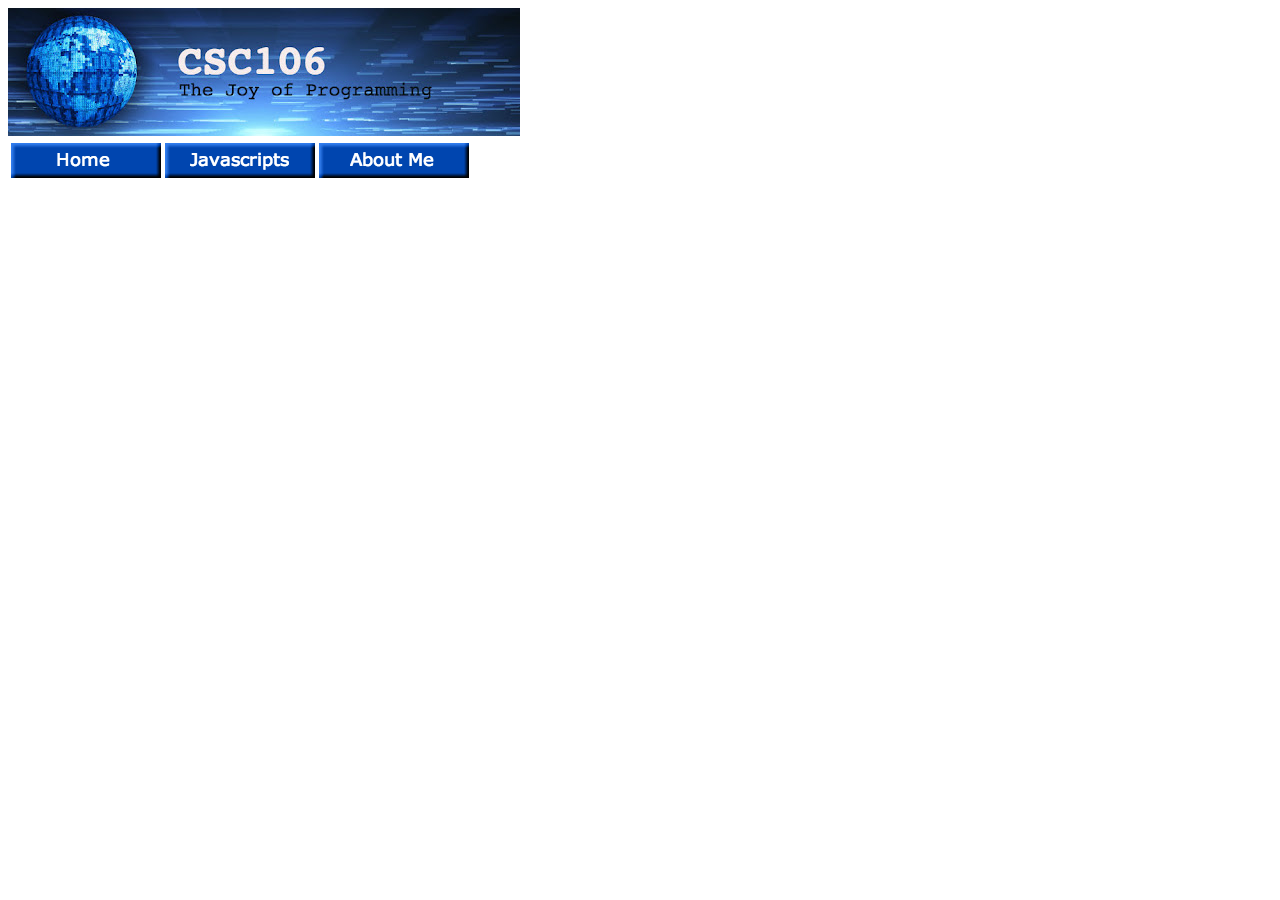
==== about.html @ 4da39360 "Add files via upload" ====
<!DOCTYPE html>
<html lang="en">
<head>
    <meta charset="UTF-8">
    <meta http-equiv="X-UA-Compatible" content="IE=edge">
    <meta name="viewport" content="width=device-width, initial-scale=1.0">
    <title>Joe Hicks' Website CSC 106</title>
</head>
<body>
    <img src ="CSC106banner.jpg" alt ="Computer Science 106 banner logo">
    <table>
        <tr>
            <td><a href="index.html"><img src ="Home.png" alt="Home button"></a></td>
            <td><a href="javascripts.html"><img src ="Javascripts.png" alt="Javascripts link button"></a></td>
            <td><a href="about.html"><img src ="About Me.png" alt="about me page link button" ></a></td>
        </tr>
    </table>


</body>
</html>
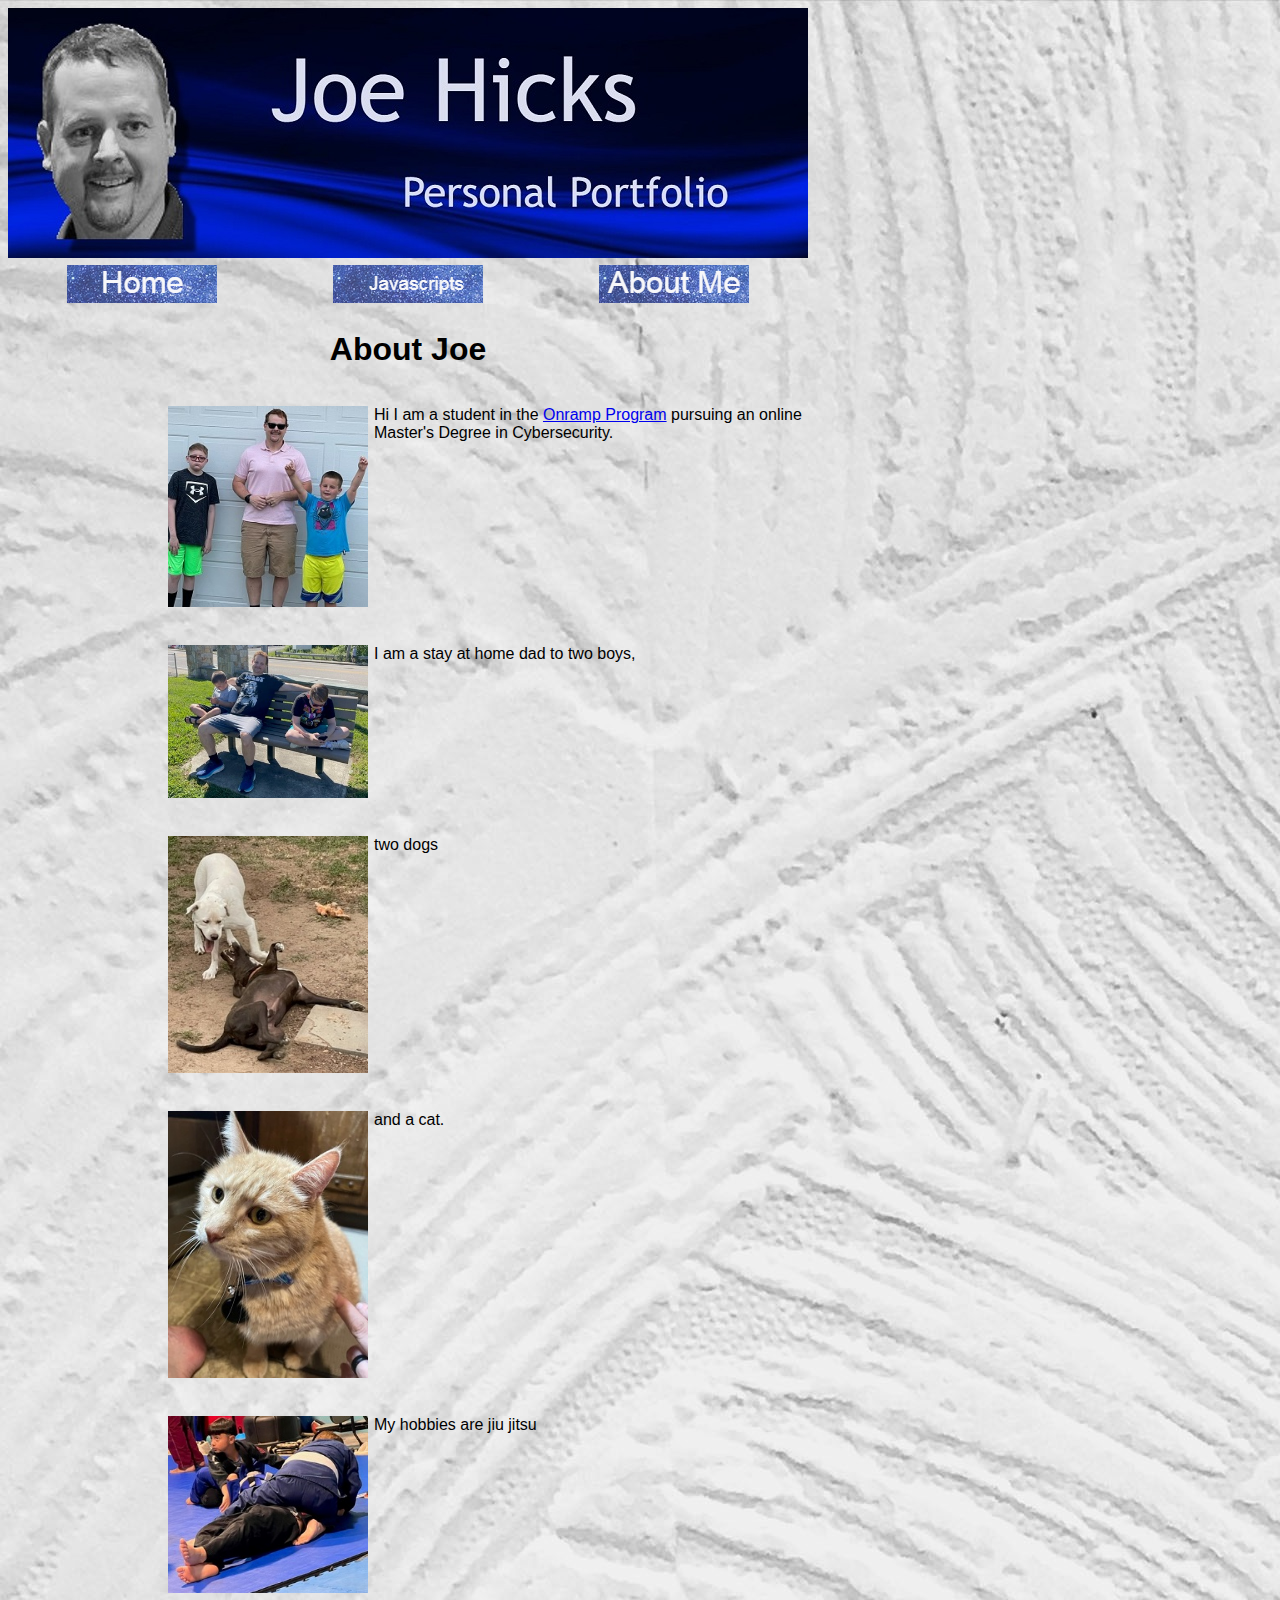
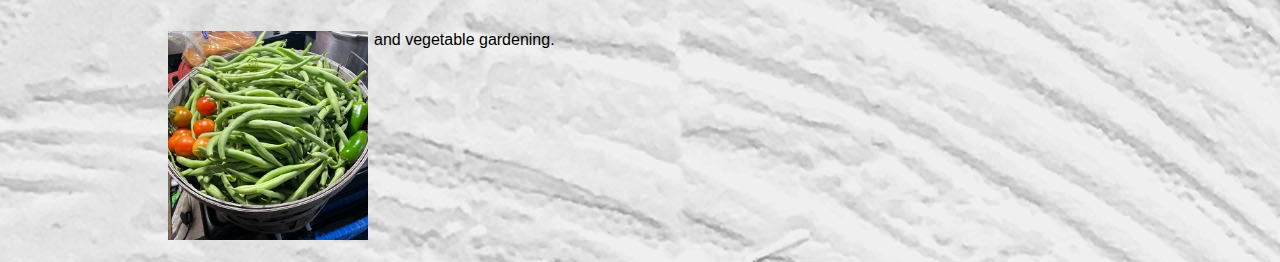
==== commit f97d34a9: "Add files via upload" ====
--- a/about.html
+++ b/about.html
@@ -4,18 +4,41 @@
     <meta charset="UTF-8">
     <meta http-equiv="X-UA-Compatible" content="IE=edge">
     <meta name="viewport" content="width=device-width, initial-scale=1.0">
-    <title>Joe Hicks' Website CSC 106</title>
+    <title>About Joe Hicks CSC 106</title>
+    <style>
+        body {
+            background-image: url("mybackground.jpg");
+        }
+    </style>
+    <link rel="stylesheet" href="style.css">
 </head>
 <body>
-    <img src ="CSC106banner.jpg" alt ="Computer Science 106 banner logo">
-    <table>
+    <img src ="mybanner.jpg" alt ="Joe Hicks Personal Portfolio banner logo">
+    <table id ="nav-table">
         <tr>
-            <td><a href="index.html"><img src ="Home.png" alt="Home button"></a></td>
-            <td><a href="javascripts.html"><img src ="Javascripts.png" alt="Javascripts link button"></a></td>
-            <td><a href="about.html"><img src ="About Me.png" alt="about me page link button" ></a></td>
+            <td id = "nav-td"><a href="index.html"><img src ="home.png" alt="Home button"></a></td>
+            <td id = "nav-td"><a href="javascripts.html"><img src ="javascripts.png" alt="Javascripts link button"></a></td>
+            <td id = "nav-td"><a href="about.html"><img src ="about.png" alt="about me page link button" ></a></td>
         </tr>
     </table>
+    <div id ="text-images">
+    <h1>About Joe</h1>
+    
+    
+    <p class = "right-paragraph"> <img class = "left-image" src ="meandboysone.jpg" alt ="A picture of Joe Hicks with his two children">Hi I am a student in the <a href ="https://web.uri.edu/cs/academics/onramp/">Onramp Program</a> pursuing an online Master's Degree in Cybersecurity.  </p>
 
+    
+    <p class = "right-paragraph"><img  class = "left-image" src ="meandboystwo.jpg" alt ="Another picture of Joe Hicks with his two children">I am a stay at home dad to two boys,</p>
+   
+    
+    <p class = "right-paragraph"> <img  class = "left-image" src ="dogs.jpg" alt ="A picture of Joe Hicks' two dogs">two dogs</p>
 
+    <p class = "right-paragraph"> <img  class = "left-image" src ="cat.jpg" alt ="A picture of Joe Hicks' cat">and a cat.</p>
+
+    <p class = "right-paragraph"> <img  class = "left-image" src ="jitsu.jpg" alt ="A picture of Joe Hicks' son doing jiu jitsu">My hobbies are jiu jitsu</p>
+
+    <p class = "right-paragraph"> <img  class = "left-image" src ="veggies.jpg" alt ="A picture of a basket full of vegetables">and vegetable gardening.</p>
+
+</div>
 </body>
 </html>--- a/style.css
+++ b/style.css
@@ -0,0 +1,44 @@
+body {
+    background-color: #dde8ec;
+}
+
+#nav-table {
+    width: 800px;
+}
+
+#nav-td {
+    width: 266px;
+    text-align: center;
+}
+
+h1 {
+    text-align: center;
+    font-family: 'Trebuchet MS', 'Lucida Sans Unicode', 'Lucida Grande', 'Lucida Sans', Arial, sans-serif;
+}
+
+p {
+    font-family: 'Lucida Sans', 'Lucida Sans Regular', 'Lucida Grande', 'Lucida Sans Unicode', Geneva, Verdana, sans-serif;
+    
+}
+
+.right-paragraph {
+    float:right;
+    width: 80%;
+    
+    
+}
+
+.left-image {
+    float: left;
+    width:200px;
+    margin-right: 6px;
+    margin-bottom: 6px;
+    
+    
+}
+
+#text-images {
+    width: 800px;
+   
+}
+
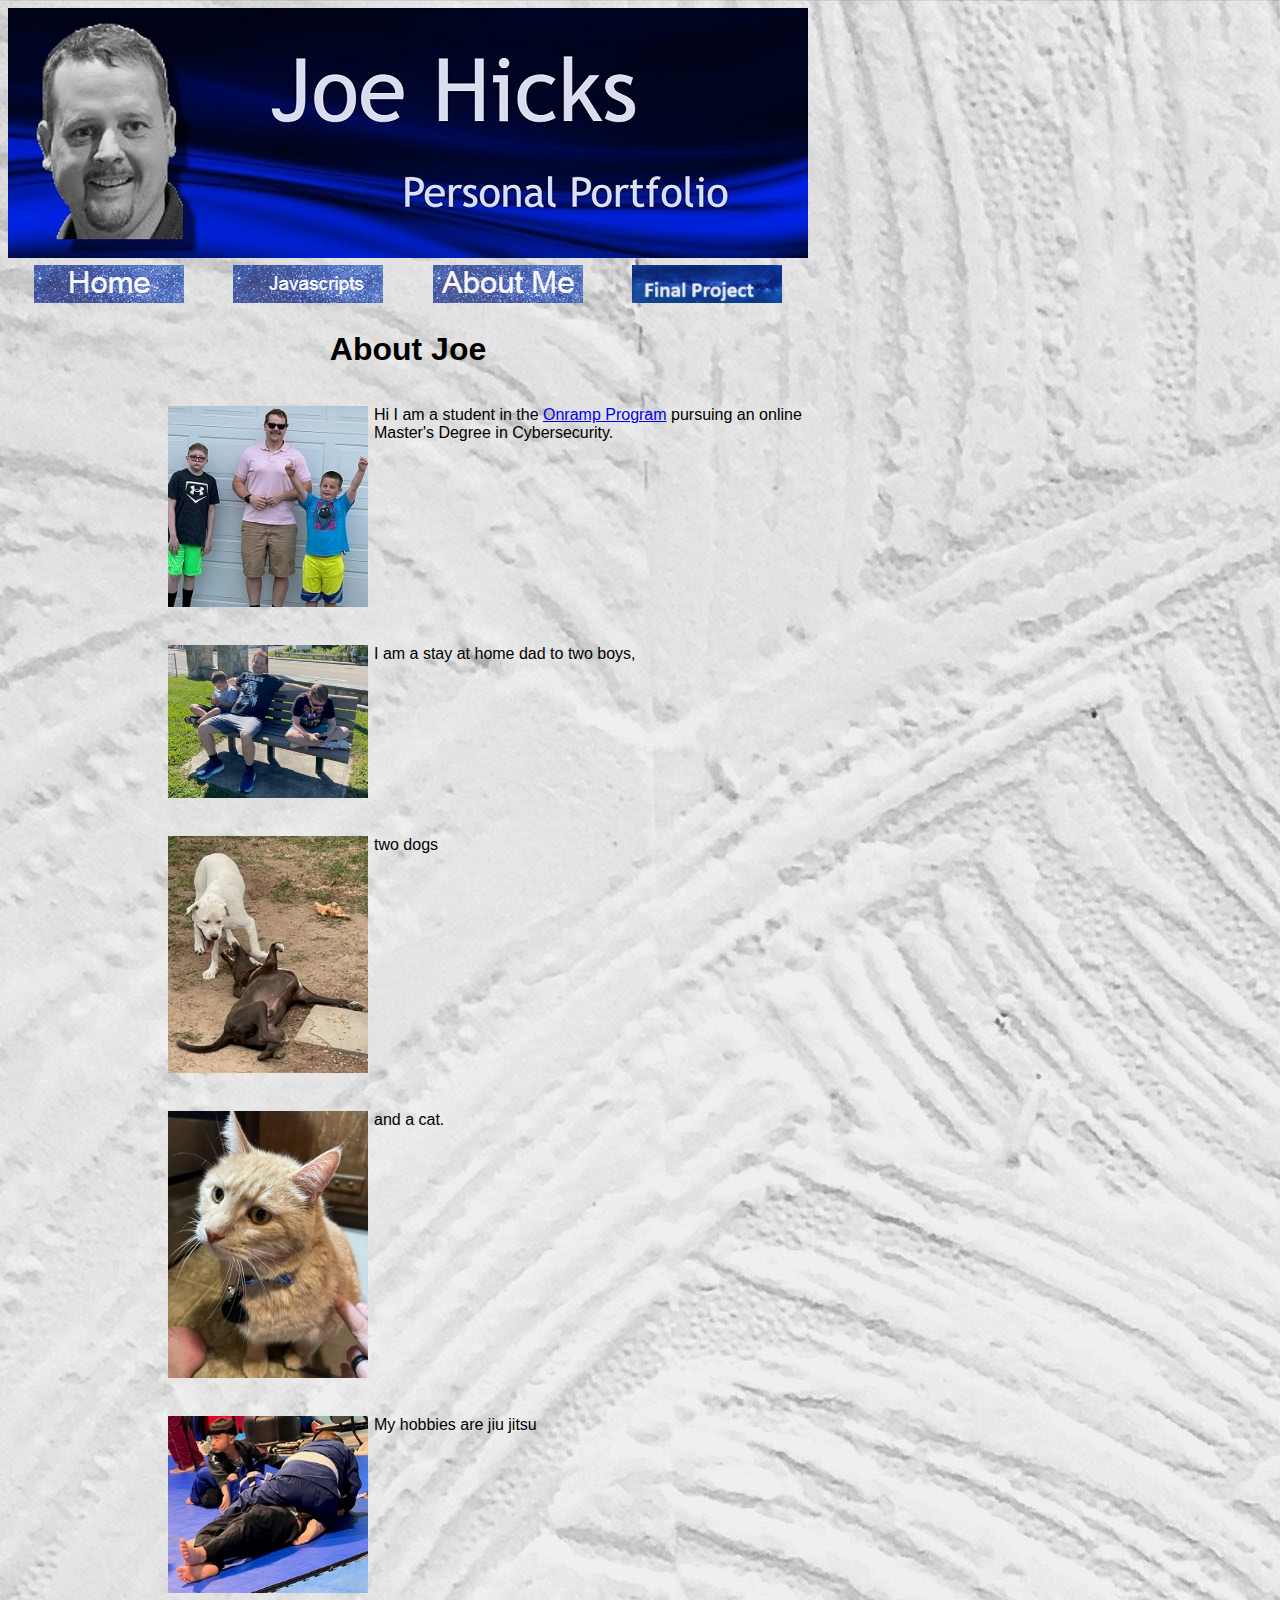
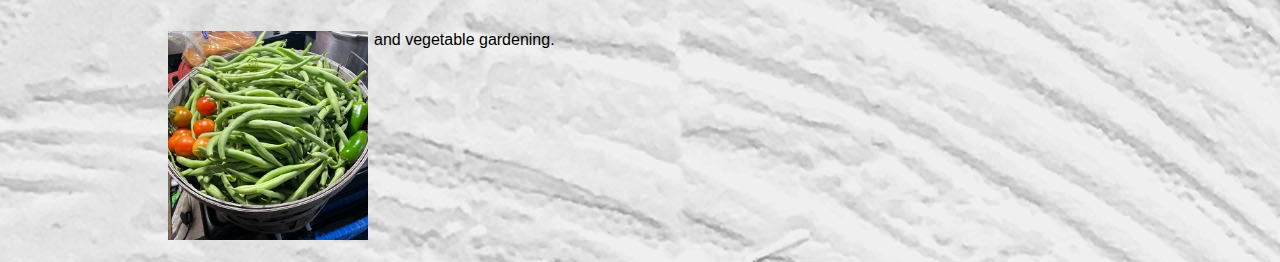
==== commit 076620cc: "Add files via upload" ====
--- a/about.html
+++ b/about.html
@@ -19,6 +19,8 @@
             <td id = "nav-td"><a href="index.html"><img src ="home.png" alt="Home button"></a></td>
             <td id = "nav-td"><a href="javascripts.html"><img src ="javascripts.png" alt="Javascripts link button"></a></td>
             <td id = "nav-td"><a href="about.html"><img src ="about.png" alt="about me page link button" ></a></td>
+            <td id = "nav-td"><a href="finalproject.html"><img src ="final project.png" alt="final project page link button" ></a></td>
+        
         </tr>
     </table>
     <div id ="text-images">
